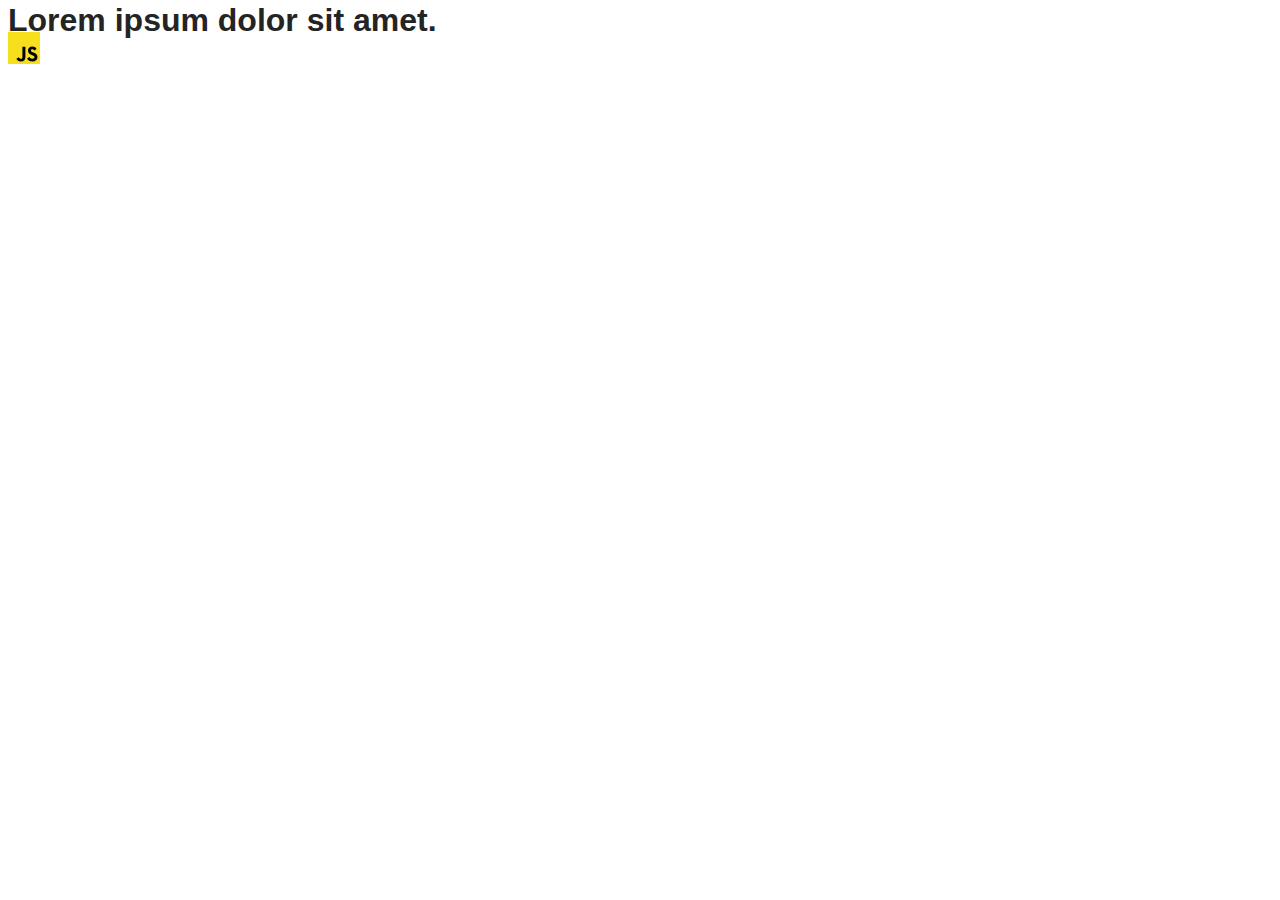
==== src/index.html @ 3b4585a5 "Initial commit" ====
<!DOCTYPE html>
<html lang="en">
  <head>
    <meta charset="UTF-8" />
    <link rel="icon" type="image/svg+xml" href="/favicon.svg" />
    <meta name="viewport" content="width=device-width, initial-scale=1.0" />
    <title>Vanilla App Template</title>
    <link rel="stylesheet" href="./css/styles.css" />
  </head>
  <body>
    <load ="partials/header.html" />

    <section>
      <h1>Lorem ipsum dolor sit amet.</h1>
      <!-- Path to images as from index.html file -->
      <img src="./img/javascript.svg" alt="" />
    </section>

    <!-- Loads the specified .html file -->
    <load ="partials/vite-promo.html" />

    <script type="module" src="./main.js"></script>
  </body>
</html>
---- src/css/styles.css ----
/**
  |============================
  | include css partials with
  | default @import url()
  |============================
*/
@import url('./reset.css');
@import url('./vite-promo.css');
@import url('./header.css');

:root {
  font-family: Inter, Avenir, Helvetica, Arial, sans-serif;
  font-size: 16px;
  line-height: 24px;
  font-weight: 400;

  color: #242424;
  background-color: rgba(255, 255, 255, 0.87);

  font-synthesis: none;
  text-rendering: optimizeLegibility;
  -webkit-font-smoothing: antialiased;
  -moz-osx-font-smoothing: grayscale;
  -webkit-text-size-adjust: 100%;
}
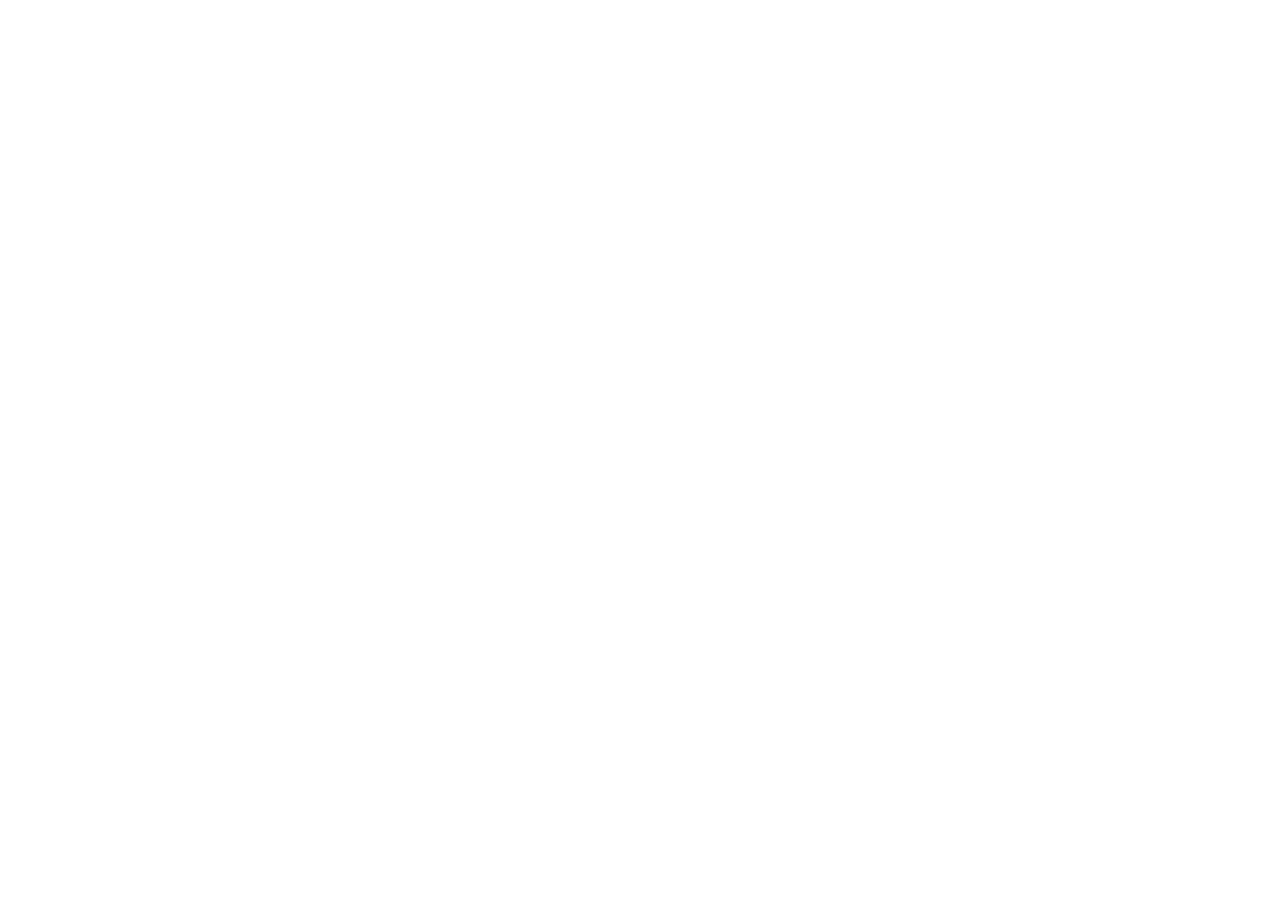
==== commit 8bc84921: "base sutting" ====
--- a/src/index.html
+++ b/src/index.html
@@ -8,16 +8,10 @@
     <link rel="stylesheet" href="./css/styles.css" />
   </head>
   <body>
-    <load ="partials/header.html" />
-
-    <section>
-      <h1>Lorem ipsum dolor sit amet.</h1>
-      <!-- Path to images as from index.html file -->
-      <img src="./img/javascript.svg" alt="" />
-    </section>
-
-    <!-- Loads the specified .html file -->
-    <load ="partials/vite-promo.html" />
+    <load src="partials/header.html" />
+    <load src="partials/hero.html " />
+    <load src="partials/about.html " />
+    <load src="partials/footer.html " />
 
     <script type="module" src="./main.js"></script>
   </body>
--- a/src/css/styles.css
+++ b/src/css/styles.css
@@ -5,21 +5,8 @@
   |============================
 */
 @import url('./reset.css');
-@import url('./vite-promo.css');
 @import url('./header.css');
+@import url('./hero.css');
+@import url('./about.css');
+@import url('./footer.css');
 
-:root {
-  font-family: Inter, Avenir, Helvetica, Arial, sans-serif;
-  font-size: 16px;
-  line-height: 24px;
-  font-weight: 400;
-
-  color: #242424;
-  background-color: rgba(255, 255, 255, 0.87);
-
-  font-synthesis: none;
-  text-rendering: optimizeLegibility;
-  -webkit-font-smoothing: antialiased;
-  -moz-osx-font-smoothing: grayscale;
-  -webkit-text-size-adjust: 100%;
-}
